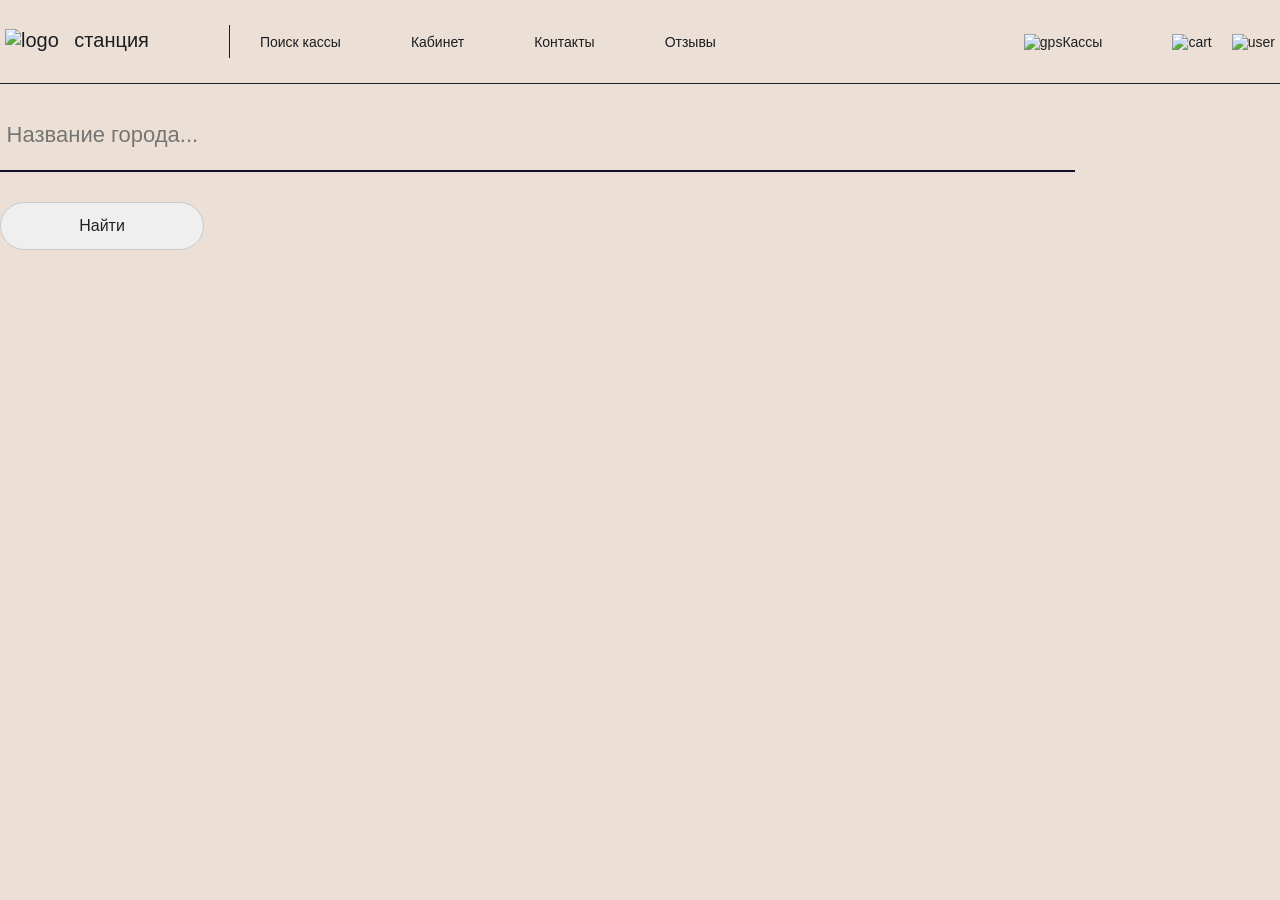
==== search.html @ 5feaf99b "Add files via upload" ====
<!DOCTYPE html>
<html lang="en">
  <head>
    <meta name="viewport" content="width=device-width, initial-scale=1.0" />
    <title>Product Filter And Search</title>
    <!-- Stylesheet -->
    <link rel="stylesheet" href="search.css" />
  </head>
  <body>
    	<!-- Всплывающее окно -->
	<div class="bacground">

		<div class="modal_user">
			<form class="modal_user_form">
				<input class="user_form_input" type="text" placeholder="Логин"></input>
				<input class="user_form_input" type="password" placeholder="Пароль"></input>
				<a class="" href="user.html">Войти
					<img src="img/icons/arrow_right.svg" alt="">
				</a>
			</form>
		</div>

	</div>
	<!-- Шапка сайта -->
	<header class="header">
		<div class="header_container">
			<div class="header_nav">
				<a href="index.html" class="logo">
					<img src="img/icons/logo.svg" alt="logo">
					станция
				</a>
				<navbar class="navbar">
					<ul class="menu">
						<li>
							<a href="search.html">Поиск кассы</a>
						</li>
						<li>
							<a href="user.html">Кабинет</a>
						</li>
						<li>
							<a href="#footer">Контакты</a>
						</li>
						<li>
							<a href="#reviews">Отзывы</a>
						</li>
					</ul>
				</navbar>
			</div>

			<div class="header_user">
				<a href="#" class="gps">
					<img src="img/icons/gps.svg" alt="gps">
					Кассы
				</a>
				<a href="#" class="cart">
					<img src="img/icons/cart.svg" alt="cart">
				</a>
				<a href="#" class="user">
					<img src="img/icons/user.svg" alt="user">
				</a>
			</div>
		</div>
	</header>
    <div class="wrapper">
      <div id="search-container">
        <input
          type="search"
          id="search-input"
          placeholder="Название города..."
        />
        <button id="search">Найти</button>
      </div>
      <div id="products"></div>
    </div>
    <!-- Script -->
    <script src="scriptsearch.js"></script>
  </body>
</html>
---- search.css ----
* {
    padding: 0;
    margin: 0;
    box-sizing: border-box;
    border: none;
    outline: none;
    font-family: "Poppins", sans-serif;
  }
  body {
    background-color: #ECE0D6;
	color: #1B1D21;
  }
  a{
	text-decoration: none;
}

/* окно */
.bacground{
	display: none;
	position: fixed;
	width: 100%;
	height: 100vh;
	background: rgba(0, 0, 0, 0.47);
}
.display_block{
	display: block;
}
.display_flex{
	display: flex;
}
.modal_user{
	width: 100%;
	height: 100vh;
	display: flex;
	justify-content: center;
	align-items: center;
}
.modal_user_form{
	display: flex;
	justify-content: center;
	align-items: center;
	flex-direction: column;
	border-radius: 25px;
	width: 600px;
	height: 400px;
	background-color: #1F2132;
}
.user_form_input{
	display: block;
	width: 428px;
	height: 52px;
	background-color: #fff;
	border: none;
	border-radius: 20px;
	margin-top: 10px;
	margin-bottom: 20px;
	padding-left: 20px;
}
.modal_user_form a{
	display: flex;
	justify-content: center;
	align-items: center;
	color: #1F2132;
	font-family: 'Manrope-Bold', sans-serif;
	font-size: 18px;
	width: 267px;
	height: 67px;
	background-color: #fff;
	border-radius: 31px;
	margin-top: 37px
}
.modal_user_form a img{
	margin-top: 20px;
	margin-left: 64px;
}
/* щапка */

.header_container{
	padding: 5px;
	display: flex;
	justify-content: space-between;
	align-items: center;
	margin: 0 auto;
	max-width: 1364px;
	height: 84px;
	border-bottom: 1.05px solid #1B1D21;
}
.header_nav{
	display: flex;
	flex-wrap: wrap;
	align-items: center;
}
.logo{
	font-family: 'Manrope-SemiBold', sans-serif;
	color: #1B1D21;
	font-size: 20px;
	margin-top: -3px;
}
.logo img{
	margin-right: 10px;
}
.navbar{
	margin-left: 80px;
}
.menu{
	border-left: 1px solid  #1B1D21;
	display: flex;
	justify-content: space-between;
	align-items: center;
	flex-wrap: wrap;
	min-height: 33px;
	padding-left: 30px;
	
}
.menu li{
	list-style: none;
	margin-right: 70px;
}
.menu a{
	font-size: 14px;
	font-family: 'Manrope-SemiBold', sans-serif;
	color: #1B1D21;
}
.header_user{
	display: flex;
	align-items: center;
}
.header_user a{
	font-size: 14px;
	font-family: 'Manrope-SemiBold', sans-serif;
	color: #1B1D21;
	display: flex;
	align-items: center;
}
.cart{
	margin-left: 70px;
	margin-right: 20px;
}


  .wrapper {
    width: 100%;
    margin: 0 auto;
    max-width: 1364px;
  }
  #search-container {
    margin: 1em 0;
  }
  #search-container input {
    background-color: transparent;
    width: 84%;
    border-bottom: 2px solid #110f29;
    padding: 1em 0.3em;
    font-size: 22px;
  }
  #search-container input:focus {
    border-bottom-color: #222223;
  }
  #search-container button {
    width: 204px;
	height: 48px;
	border: 1px solid #C9C9C9;
	color: #222223;
	border-radius: 30px;
	font-family: 'Manrope-Bold', sans-serif;
	font-size: 16px;
	margin-top: 30px;
	transition: 0.3s;
	cursor: pointer;
  }
  .button-value {
    border: 2px solid #110f29;
    padding: 1em 2.2em;
    border-radius: 3em;
    background-color: transparent;
    color: #FF825B;
    cursor: pointer;
  }
  .active {
    background-color: #110f29;
    color: #ffffff;
  }
  #products {
    display: grid;
    grid-template-columns: auto auto auto;
    grid-column-gap: 1.5em;
    padding: 2em 0;
  }
  .card {
    max-width: 18em;
    margin-top: 1em;
    padding: 1em;
    border-radius: 5px;
  }
  .card:hover {
    border: 1px solid #FF825B;
  }
  .image-container {
    text-align: center;
  }
#product img {
    max-width: 100%;
    object-fit: contain;
    height: 15em;
  }
  .container {
    display: flex;
    flex-direction: column;
    align-items: center;
    padding-top: 1em;
    color: #110f29;
  }
  .container h5 {
    color: #1F2132;
	font-family: 'Manrope-Regular', sans-serif;
	font-size: 20px;
	margin-top: 16px;
	margin-bottom: 10px;
  }
  .container h6 {
    font-family: 'Manrope-Regular', sans-serif;
	font-size: 20px;
	color: #FF825B;
    font-weight: 400;
  }
  .hide {
    display: none;
  }
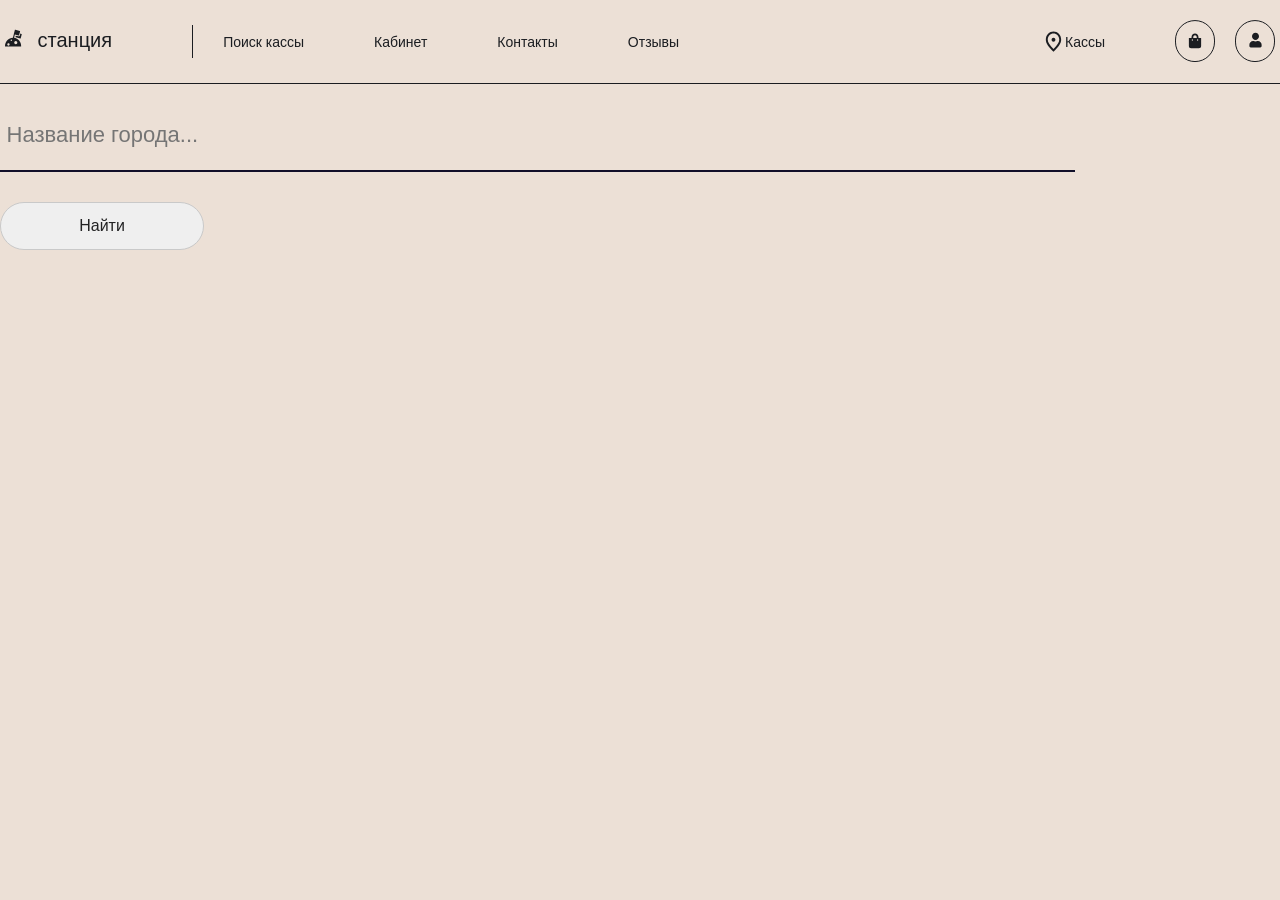
==== commit ba4ba1e8: "Update search.html" ====
--- a/search.html
+++ b/search.html
@@ -2,7 +2,7 @@
 <html lang="en">
   <head>
     <meta name="viewport" content="width=device-width, initial-scale=1.0" />
-    <title>Product Filter And Search</title>
+    <title>Поиск ЖДкасс</title>
     <!-- Stylesheet -->
     <link rel="stylesheet" href="search.css" />
   </head>
@@ -75,4 +75,4 @@
     <!-- Script -->
     <script src="scriptsearch.js"></script>
   </body>
-</html>+</html>
